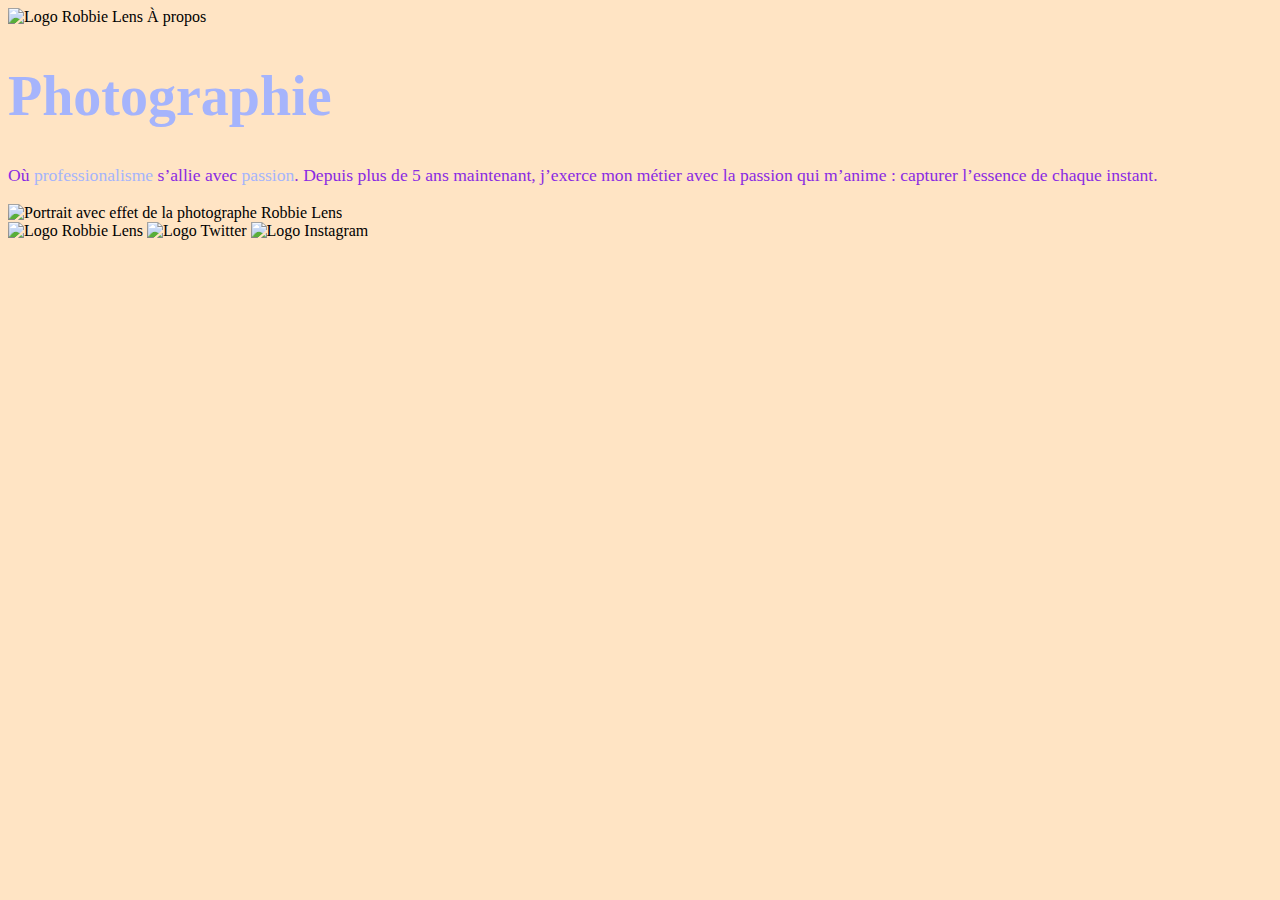
==== HTML_CSS/Step7/index.html @ 3396c82b "Step 7" ====
<!DOCTYPE html>
<html lang="fr">

<head>
    <meta charset="utf-8">
    <title>Accueil - Robbie Lens Photographie</title>
    <link rel="stylesheet" href="style.css">
    <!--<link rel="preconnect" href="https://fonts.googleapis.com">
    <link rel="preconnect" href="https://fonts.gstatic.com" crossorigin>
    <link href="https://fonts.googleapis.com/css2?family=Manrope&family=Montserrat&display=swap" rel="stylesheet"> -->
</head>

<body>
    <div>
        <img src="images/logo.png" alt="Logo Robbie Lens">
        <a href="a-propos.html">À propos</a>
    </div>
    <h1>Photographie</h1>
    <p>
        Où <em>professionalisme</em> s’allie avec <em>passion</em>. Depuis
        plus de 5 ans maintenant, j’exerce mon métier avec la passion
        qui m’anime : capturer l’essence de chaque instant.
    </p>
    <img src="images/robbie-lens.png" alt="Portrait avec effet de la photographe Robbie Lens">
    <div>
        <img src="images/logo.png" alt="Logo Robbie Lens">
        <a target="_blank" href="https://twitter.com/">
            <img src="images/twitter.png" alt="Logo Twitter">
        </a>
        <a target="_blank" href="https://www.instagram.com/">
            <img src="images/instagram.png" alt="Logo Instagram">
        </a>
    </div>
</body>

</html>
---- HTML_CSS/Step7/style.css ----
body {
    /* Ici on utilise le sélecteur body pour appliquer une police et une taille par défaut pour les éléments */
    /*font-family: 'Manrope', sans-serif;*/
    font-size: 1em;
    background-color: bisque;
  }
  
  a {
    color: black;
    text-decoration: none;
  }
  
  em {
    color: #a5b4fc;
    font-style: normal;
  }
  
  h1 {
    font-size: 3.5em;
    color: #a5b4fc;
    /*font-family: 'Montserrat', sans-serif;*/
  }
  
  p {
    font-size: 1.1em;
    color: blueviolet;
  }
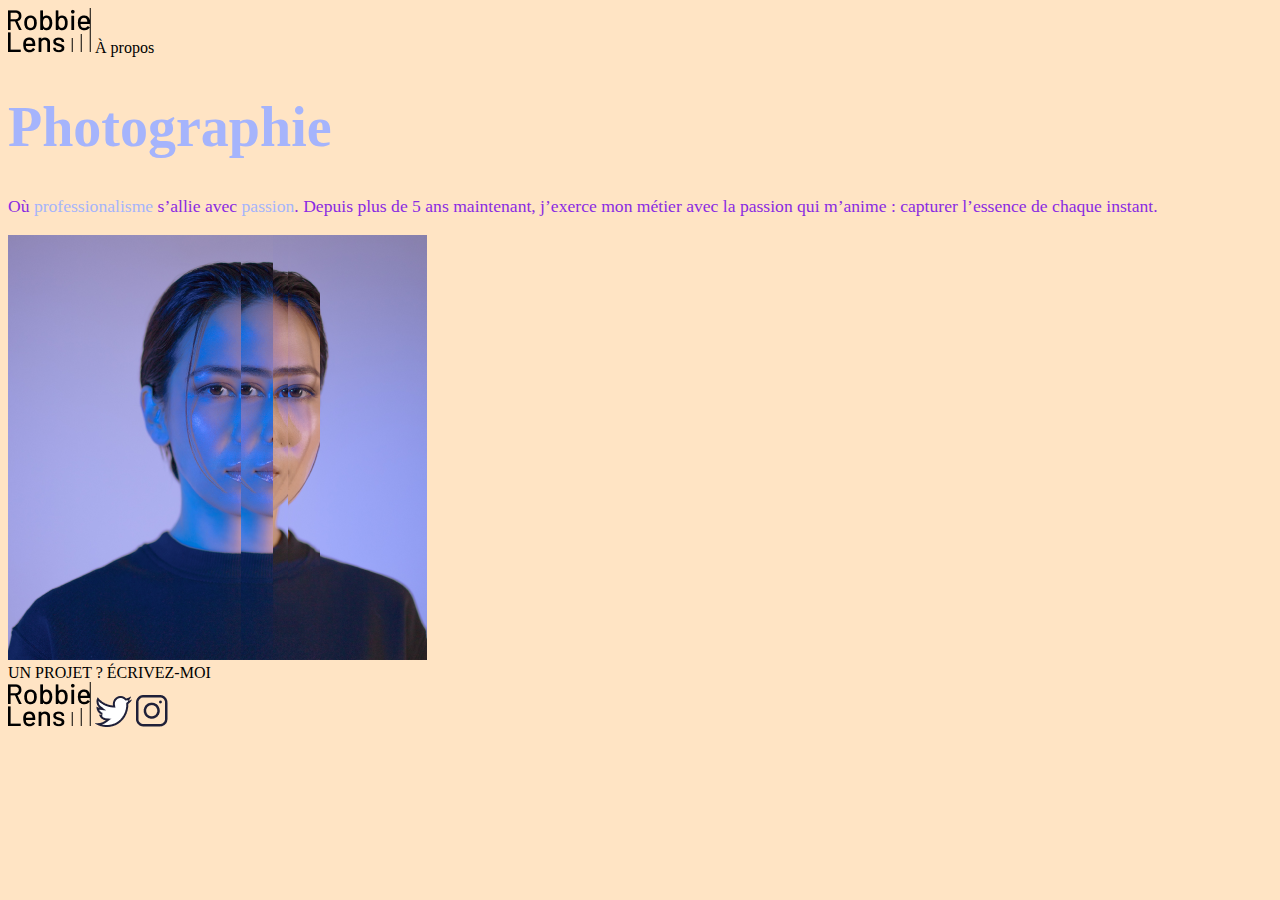
==== commit 513f403c: "step de la mise en page" ====
--- a/HTML_CSS/Step7/index.html
+++ b/HTML_CSS/Step7/index.html
@@ -2,17 +2,17 @@
 <html lang="fr">
 
 <head>
-    <meta charset="utf-8">
+    <meta charset="utf-8" >
     <title>Accueil - Robbie Lens Photographie</title>
-    <link rel="stylesheet" href="style.css">
-    <!--<link rel="preconnect" href="https://fonts.googleapis.com">
+    <link href="style.css" rel="stylesheet" >
+    <link rel="preconnect" href="https://fonts.googleapis.com">
     <link rel="preconnect" href="https://fonts.gstatic.com" crossorigin>
-    <link href="https://fonts.googleapis.com/css2?family=Manrope&family=Montserrat&display=swap" rel="stylesheet"> -->
+    <link href="https://fonts.googleapis.com/css2?family=Manrope&family=Montserrat&display=swap" rel="stylesheet">
 </head>
 
 <body>
-    <div>
-        <img src="images/logo.png" alt="Logo Robbie Lens">
+    <div class="haut-de-page">
+        <img src="images/logo.png" alt="Logo Robbie Lens" >
         <a href="a-propos.html">À propos</a>
     </div>
     <h1>Photographie</h1>
@@ -21,14 +21,17 @@
         plus de 5 ans maintenant, j’exerce mon métier avec la passion
         qui m’anime : capturer l’essence de chaque instant.
     </p>
-    <img src="images/robbie-lens.png" alt="Portrait avec effet de la photographe Robbie Lens">
+    <img src="images/robbie-lens.png" alt="Portrait avec effet de la photographe Robbie Lens" >
     <div>
-        <img src="images/logo.png" alt="Logo Robbie Lens">
-        <a target="_blank" href="https://twitter.com/">
-            <img src="images/twitter.png" alt="Logo Twitter">
+        <a href="" class="cta">UN PROJET ? ÉCRIVEZ-MOI</a>
+    </div>
+    <div class="bas-de-page">
+        <img src="images/logo.png" alt="Logo Robbie Lens" >
+        <a target="_blank" href="https://twitter.com/" class="lien-icone">
+            <img src="images/twitter.png" alt="Logo Twitter" >
         </a>
-        <a target="_blank" href="https://www.instagram.com/">
-            <img src="images/instagram.png" alt="Logo Instagram">
+        <a target="_blank" href="https://www.instagram.com/" class="lien-icone">
+            <img src="images/instagram.png" alt="Logo Instagram" >
         </a>
     </div>
 </body>
